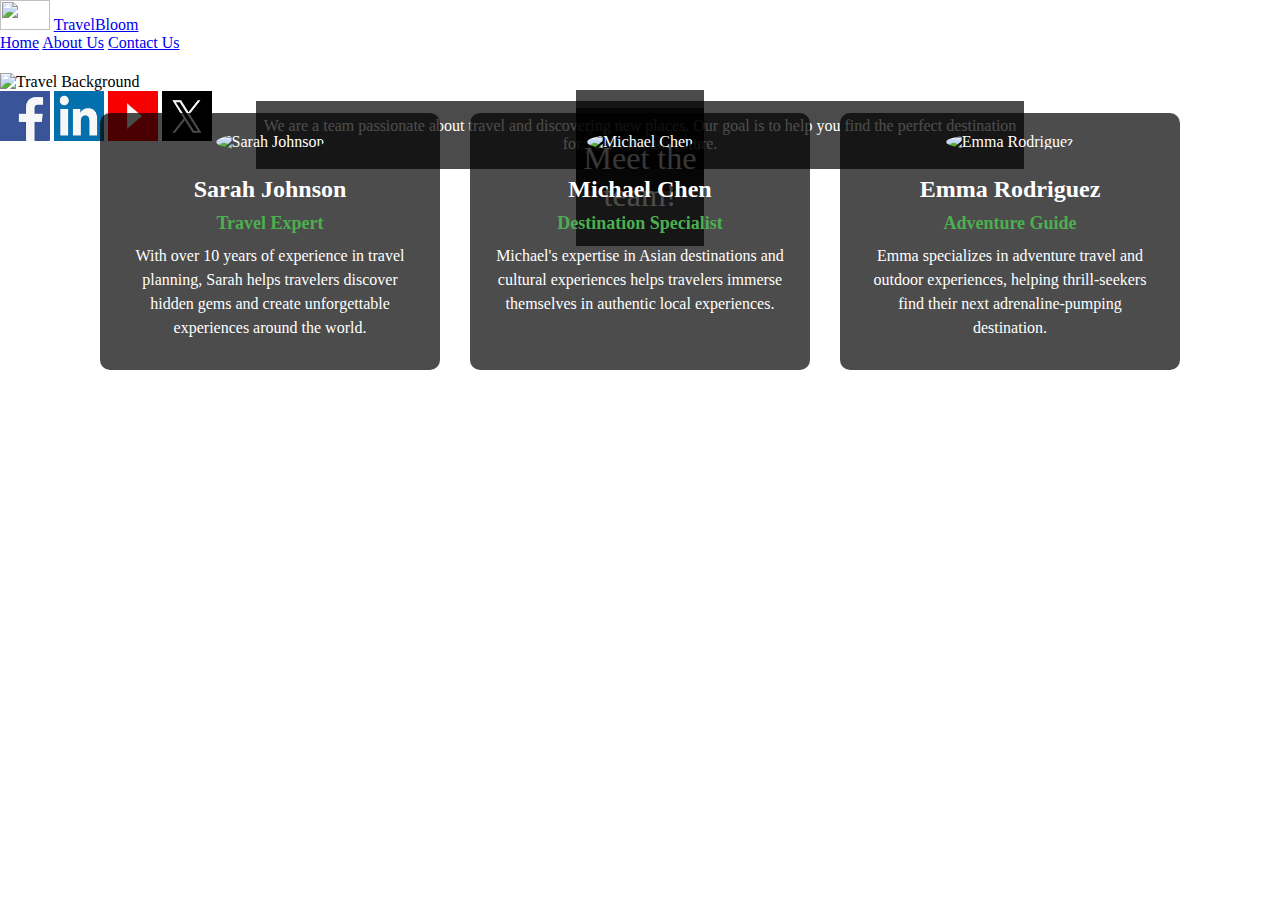
==== about.html @ d7a26f70 "updated" ====
<!DOCTYPE html>
<html lang="en">

<head>
    <meta charset="UTF-8">
    <meta name="viewport" content="width=device-width, initial-scale=1.0">
    <title>About Us</title>
    <link rel="stylesheet" href="styles.css">
	<link href="https://cdnjs.cloudflare.com/ajax/libs/font-awesome/4.7.0/css/font-awesome.min.css" rel="stylesheet" >
    <link rel="stylesheet" href="css/nav-styles.css">
    <link rel="stylesheet" href="css/social-media.css">
    <style>   
			body {
            font-family: Comic Sans MS;
            background-size: cover; /* Ensure the image covers the entire page */
            background-position: center center; /* Center the image */
            background-repeat: no-repeat; /* Prevent the image from repeating */
            margin: auto; /* Remove default body margin */
            width: 100%;
			height:80px;
        }
        .search-container input {
            padding: 8px;
            font-size: 16px;
            border: none;
            border-radius: 4px;
            margin-right: 10px;
        }
        .search-container button {
            padding: 8px 12px;
            background-color: #4CAF50;
            color: white;
            border: none;
            border-radius: 4px;
            cursor: pointer;
            margin-left: 10px;
        }
        .search-container button:hover {
            background-color: #45a049;
        }
        .navbar img {
            height: 60px;
            width: auto;
            align-items: center;
        }
        .search-container .search-icon {
            font-size: 18px;
        }
		.container {
			position: relative;
		}
		.text-block {
			position: absolute;
			text-align: center;
			top: 25%;
			left: 20%;
			background-color: black;
			opacity: 70%;
			width:60%;
			color: white;
			margin-top: 10px;
			margin-bottom: 10px;
			padding: auto;
		}
		.text-block2 {
			position: absolute;
			font-size: 32px;
			text-align: center;
			top: 10%;
			left: 45%;
			background-color: black;
			opacity: 70%;
			width:10%;
			color: white;
			margin-top: 10px;
			margin-bottom: 10px;
			padding: auto;
        }
		.text-block3 {
			position: absolute;
			font-size: 32px;
			text-align: center;
			top: 35%;
			left: 45%;
			background-color: black;
			opacity: 70%;
			width:10%;
			color: white;
			margin-top: 10px;
			margin-bottom: 10px;
			padding: auto;
        }
        .team-container {
            position: absolute;
            top: 55%;
            left: 50%;
            transform: translateX(-50%);
            display: flex;
            justify-content: center;
            gap: 30px;
            width: 90%;
            flex-wrap: wrap;
        }
        .team-card {
            background-color: rgba(0, 0, 0, 0.7);
            border-radius: 10px;
            padding: 20px;
            width: 300px;
            text-align: center;
            color: white;
        }
        .team-card img {
            width: 150px;
            height: 150px;
            border-radius: 50%;
            object-fit: cover;
            margin-bottom: 15px;
        }
        .team-card h3 {
            margin: 10px 0;
            font-size: 24px;
        }
        .team-card h4 {
            margin: 5px 0;
            color: #4CAF50;
            font-size: 18px;
        }
        .team-card p {
            margin: 10px 0;
            line-height: 1.5;
        }
		.fa {
            padding: 10px;
            font-size: 15px;
            width: 15px;
            text-align: center;
            text-decoration: none;
            margin: 5px 2px;
            border-radius: 50%;
        }

        .fa:hover {
            opacity: 0.7;
        }

        .fa-facebook {
            background: #3B5998;
            color: white;
        }

        .fa-twitter {
            background: #55ACEE;
            color: white;
        }

        .fa-google {
            background: #dd4b39;
            color: white;
        }

        .fa-linkedin {
            background: #007bb5;
            color: white;
        }

        .fa-youtube {
            background: #bb0000;
            color: white;
        }

        .fa-instagram {
            background: #125688;
            color: white;
        }

	</style>
</head>

<body>
    <!-- Navigation Bar -->
    <div id="nav-container">
        <header id="nav-header">
            <span id="header-logo"> <img src="airplane_icon.PNG" width="50" height="30"> </span>
            <span id="header-name"><a href="#">TravelBloom</a></span>
        </header>
        <nav id="nav-nav">
            <div id="nav-anchors">
                <span class="nav-a"> <a href="index.html">Home</a> </span>
                <span class="nav-a"> <a href="about.html">About Us</a> </span>
                <span class="nav-a"> <a href="contact.html">Contact Us</a> </span>
            </div>
        </nav>
        <div id="nav-search" style="visibility:hidden;">
            <span id="search-space"> <input id="searchbarInput" placeholder="Enter a destination or keyword"> </span>
            <span class="search-button-span"> <button id="searchbarSearchButton" class="search-button">Search</button> </span>
            <span class="search-button-span"> <button id="searchbarClearButton" class="search-button" >Clear</button> </span>
        </div>
    </div>
    <!-- About Us Content -->
    <section id="about">
	<div class="container">
        <img src="alaska.PNG" style="width: 100%; padding-top: 0px; min-width: 900px;" alt="Travel Background">
			<div class="text-block2">
				<p>About Us</p>
			</div>
			<div class="text-block">
				<p>We are a team passionate about travel and discovering new places. Our goal is to help you find the perfect destination for your next adventure.</p>
			</div>
            <div class="text-block3">
                <p>Meet the team!</p>
            </div>
            <div class="team-container">
                <div class="team-card">
                    <img src="sarah.png" alt="Sarah Johnson">
                    <h3>Sarah Johnson</h3>
                    <h4>Travel Expert</h4>
                    <p>With over 10 years of experience in travel planning, Sarah helps travelers discover hidden gems and create unforgettable experiences around the world.</p>
                </div>
                <div class="team-card">
                    <img src="michael.png" alt="Michael Chen">
                    <h3>Michael Chen</h3>
                    <h4>Destination Specialist</h4>
                    <p>Michael's expertise in Asian destinations and cultural experiences helps travelers immerse themselves in authentic local experiences.</p>
                </div>
                <div class="team-card">
                    <img src="emma.png" alt="Emma Rodriguez">
                    <h3>Emma Rodriguez</h3>
                    <h4>Adventure Guide</h4>
                    <p>Emma specializes in adventure travel and outdoor experiences, helping thrill-seekers find their next adrenaline-pumping destination.</p>
                </div>
            </div>
            <div id="social-links-container">
                <span class="social-link"><a href="https://www.facebook.com/"><img src="facebook.png" width="50px" height="50px"></a></span>
                <span class="social-link"><a href="https://www.linkedin.com/"><img src="linkedin.png" width="50px" height="50px"></a></span>
                <span class="social-link"><a href="https://www.youtube.com/"><img src="youtube.png" width="50px" height="50px"></a></span>
                <span class="social-link"><a href="https://www.x.com/"><img src="twitter.png" width="50px" height="50px"></a></span>
            </div>
	</div>
</body>

</html>
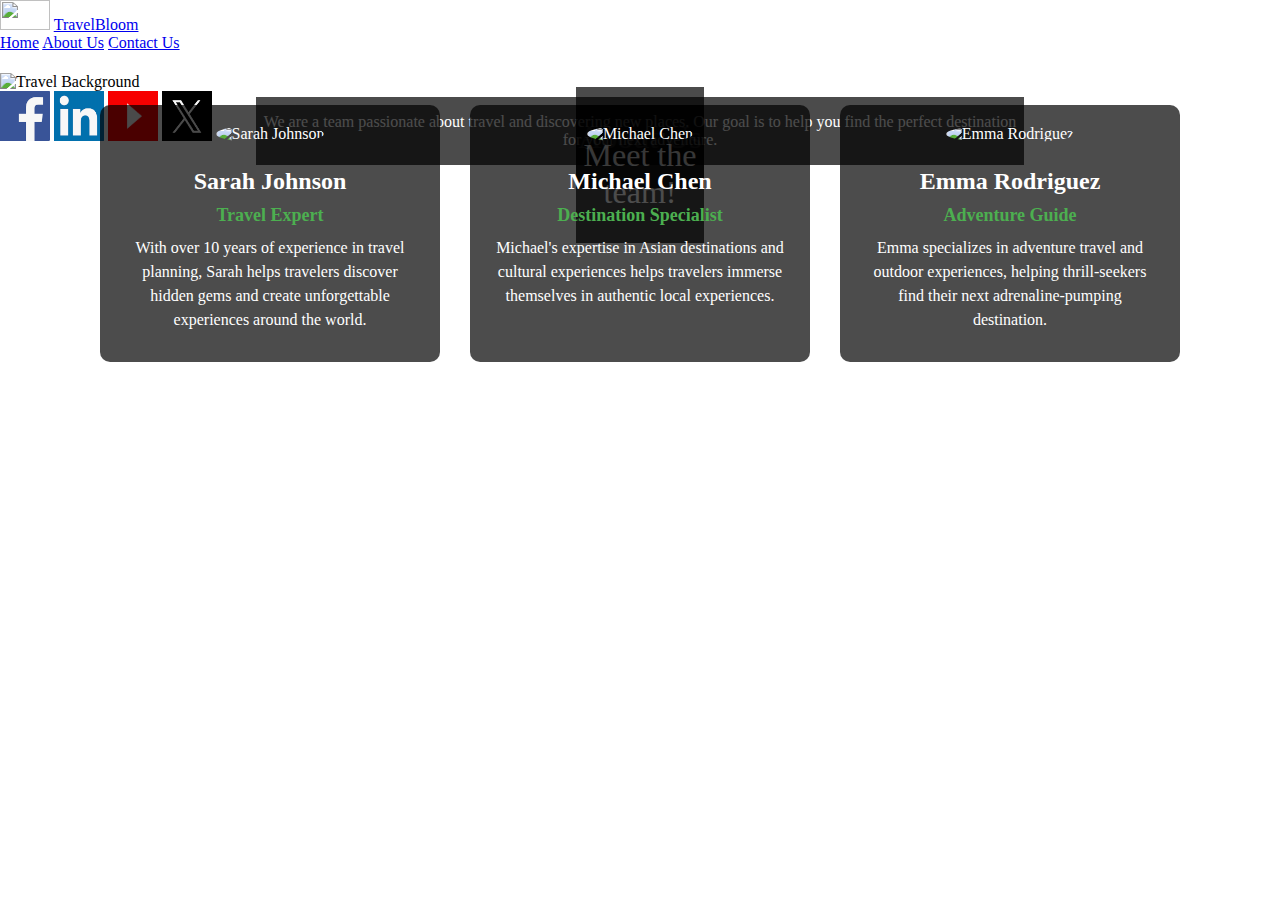
==== commit c16a29f4: "updated" ====
--- a/about.html
+++ b/about.html
@@ -52,7 +52,7 @@
 		.text-block {
 			position: absolute;
 			text-align: center;
-			top: 25%;
+			top: 20%;
 			left: 20%;
 			background-color: black;
 			opacity: 70%;
@@ -66,7 +66,7 @@
 			position: absolute;
 			font-size: 32px;
 			text-align: center;
-			top: 10%;
+			top: 5%;
 			left: 45%;
 			background-color: black;
 			opacity: 70%;
@@ -80,7 +80,7 @@
 			position: absolute;
 			font-size: 32px;
 			text-align: center;
-			top: 35%;
+			top: 30%;
 			left: 45%;
 			background-color: black;
 			opacity: 70%;
@@ -92,7 +92,7 @@
         }
         .team-container {
             position: absolute;
-            top: 55%;
+            top: 45%;
             left: 50%;
             transform: translateX(-50%);
             display: flex;
